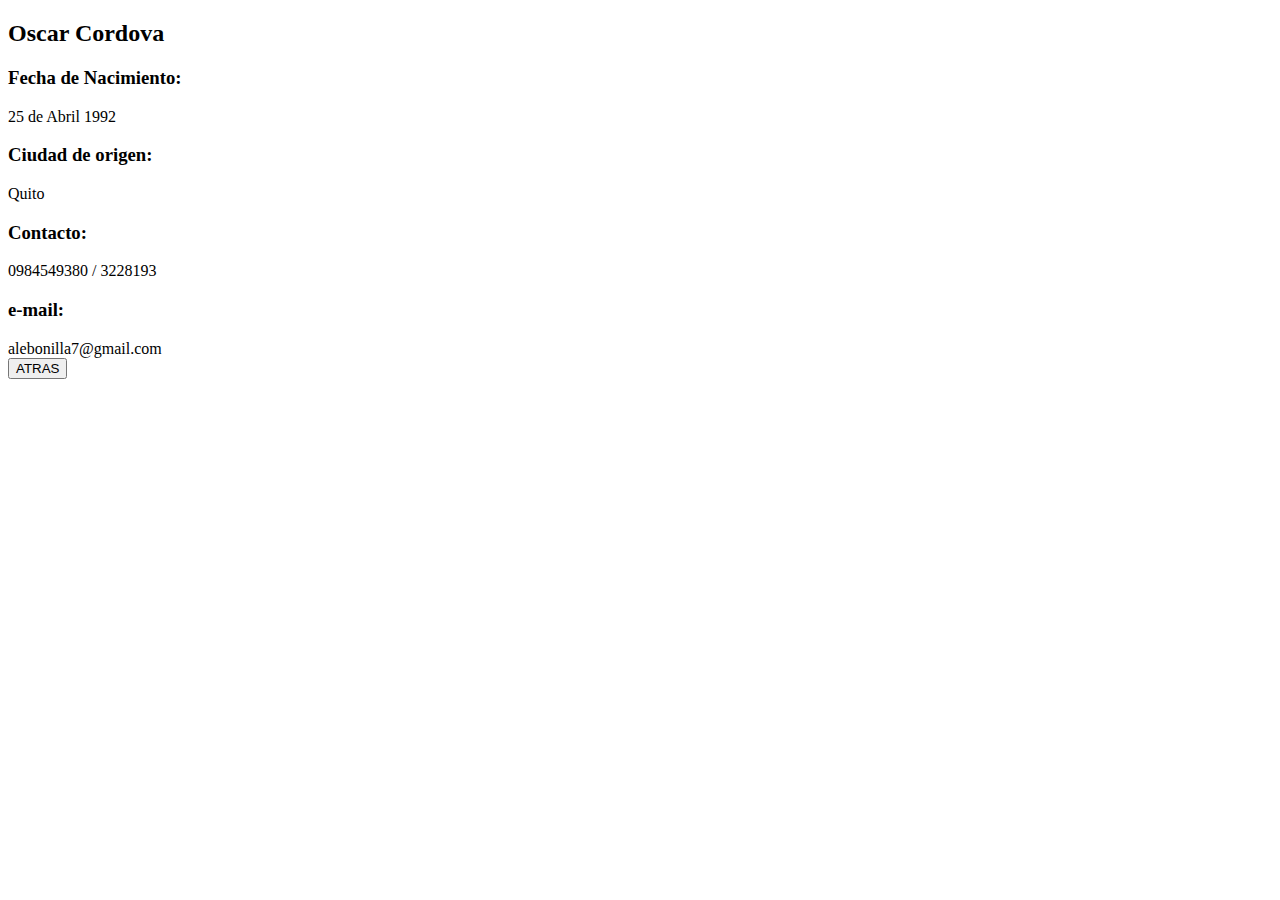
==== html/infoAndres.html @ 49b982ea "Update MainFrame y Botones" ====
<!DOCTYPE html>
<head>
    <meta http-equiv="Content-Type" content="text/html; charset=UTF-8" />
    <title><h1>OSCAR CORDOVA</h1></title>
    <LINK REL="stylesheet" TYPE="text/css" HREF="style.css">
        <h2>Oscar Cordova</h2>
</head>

<body>
    <div class="Biografia"> 
        <h3>Fecha de Nacimiento: </h3>25 de Abril 1992
        <h3>Ciudad de origen: </h3> Quito
        <h3>Contacto: </h3> 0984549380 / 3228193
        <h3>e-mail: </h3> alebonilla7@gmail.com
    </div>
<FORM METHOD="LINK" ACTION="MainFrame.html"> <INPUT TYPE="submit" VALUE="ATRAS"> </FORM>

</body>
</html>
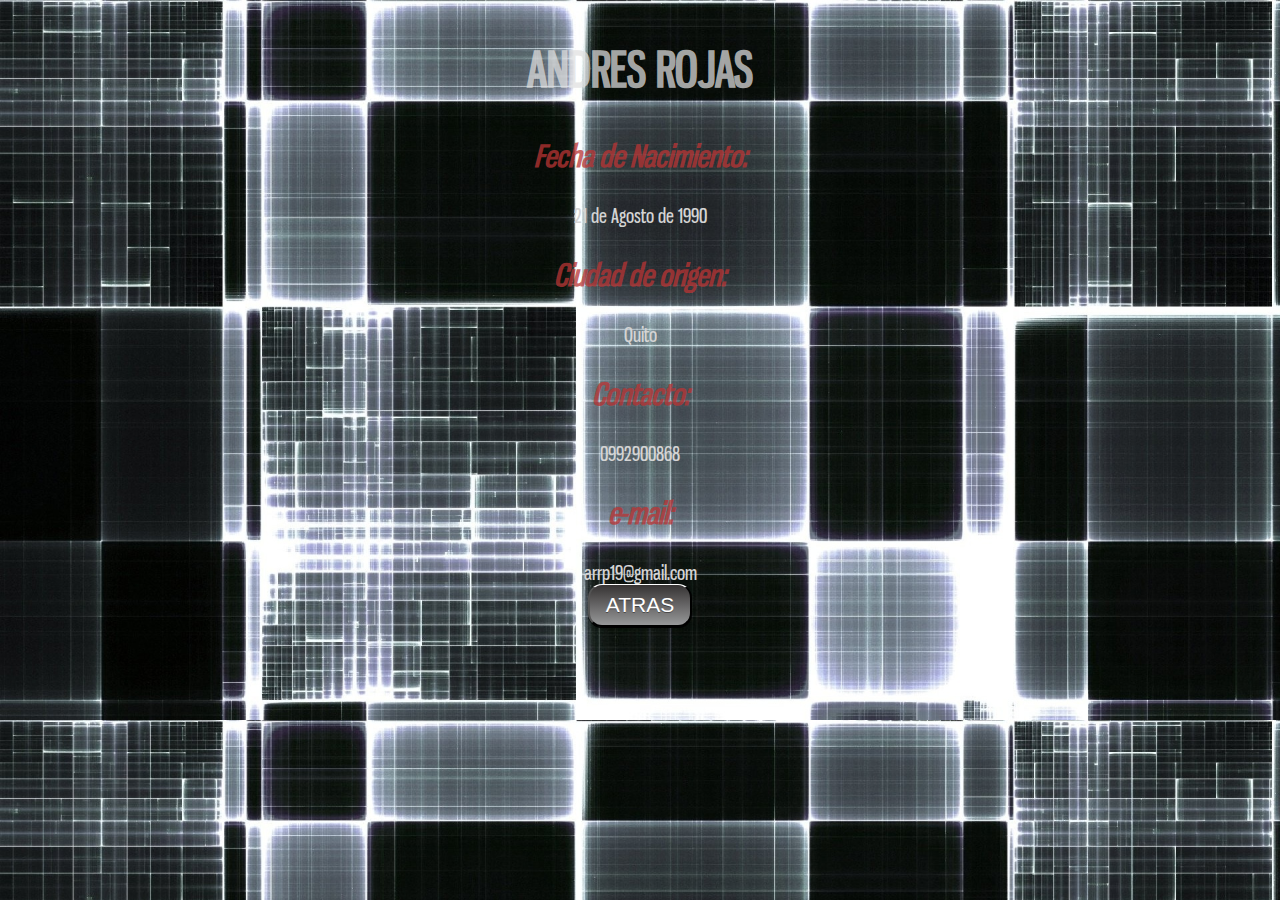
==== commit ed620a70: "Final Commit and Push" ====
--- a/html/infoAndres.html
+++ b/html/infoAndres.html
@@ -1,19 +1,19 @@
 <!DOCTYPE html>
 <head>
     <meta http-equiv="Content-Type" content="text/html; charset=UTF-8" />
-    <title><h1>OSCAR CORDOVA</h1></title>
-    <LINK REL="stylesheet" TYPE="text/css" HREF="style.css">
-        <h2>Oscar Cordova</h2>
+    <title>Pepe LU</title>
+    <LINK REL="stylesheet" TYPE="text/css" HREF="css/style.css">
+        <h2 id="a1">ANDRES ROJAS</h2>
 </head>
 
-<body>
+<body id="andres">
     <div class="Biografia"> 
-        <h3>Fecha de Nacimiento: </h3>25 de Abril 1992
+        <h3>Fecha de Nacimiento: </h3>21 de Agosto de 1990	
         <h3>Ciudad de origen: </h3> Quito
-        <h3>Contacto: </h3> 0984549380 / 3228193
-        <h3>e-mail: </h3> alebonilla7@gmail.com
+        <h3>Contacto: </h3> 0992900868 
+        <h3>e-mail: </h3> arrp19@gmail.com
     </div>
-<FORM METHOD="LINK" ACTION="MainFrame.html"> <INPUT TYPE="submit" VALUE="ATRAS"> </FORM>
+<FORM  METHOD="LINK" ACTION="MainFrame.html"> <INPUT  class="button1" TYPE="submit" VALUE="ATRAS"> </FORM>
 
 </body>
 </html>--- a/html/css/style.css
+++ b/html/css/style.css
@@ -0,0 +1,283 @@
+#mainBody {
+	background-image: url("fondo1.jpg");
+	background-repeat: no-repeat;
+	width: 1200px;
+	height: 800px;
+}
+@font-face {
+    font-family: Bebas;
+    src: url("BEBAS.ttf");
+}
+@font-face {
+    font-family: gnuolane;
+    src: url("gnuolane.ttf");
+}
+@font-face {
+    font-family: forque;
+    src: url("Forque.ttf");
+}
+
+h1 {
+	font-style: italic;
+	font-size: 40px;
+	color: rgba(185, 51, 51, 0.69);
+}
+
+table,th,td {
+	border: 10px solid #1f1e4a;
+	border-collapse: collapse;
+	text-align: center;
+	border-spacing: 25px;
+}
+
+th,td {
+	padding: 10px;
+}
+
+table#integrantes {
+	width: 100%;;
+}
+
+table#integrantes th {
+	color: #b93333;
+}
+
+#cuerpo {
+	align-content: center;
+}
+
+#juego {
+	background-color: rgba(255, 255, 170, 0.74);
+}
+
+h3 {
+	color: rgba(185, 52, 52, 0.76);
+	font-size: 30px;
+	font-style: oblique;
+}
+#pepe{
+    text-align:center;
+    font-family: Bebas;
+    color:black;
+    
+     background-image:url(11.jpg);
+    background-size: cover;
+        -moz-background-size: cover;
+        -webkit-background-size: cover;
+        -o-background-size: cover;
+    
+}
+#p1{
+    text-align:center;
+    font-family: Bebas;
+    color:black;
+  
+    font-size: 250%;   
+}
+
+#andres{
+    text-align:center;
+    font-family: gnuolane;
+    color:rgb(212, 212, 212);
+    font-size: 120%;
+    
+    background-image:url(13.jpg);
+    background-size: cover;
+        -moz-background-size: cover;
+        -webkit-background-size: cover;
+        -o-background-size: cover;
+}
+#a1{
+    text-align:center;
+    font-family: gnuolane;
+    color:rgba(224, 224, 224, 0.74);
+  
+    font-size: 250%;   
+}
+#oscar{
+    text-align:center;
+    font-family: forque;
+    color:white;
+    font-size: 120%;  
+    
+    background-image:url(12.jpg);
+    background-size: cover;
+        -moz-background-size: cover;
+        -webkit-background-size: cover;
+        -o-background-size: cover;
+}
+#o1{
+    text-align:center;
+    font-family: forque;
+    color:white;
+        font-size: 250%; 
+
+}
+
+.btllamado {
+	border-top: 1px solid #96d1f8;
+	background: #65a9d7;
+	background: -webkit-gradient(linear, left top, left bottom, from(#142f42),
+		to(#65a9d7));
+	background: -webkit-linear-gradient(top, #142f42, #65a9d7);
+	background: -moz-linear-gradient(top, #142f42, #65a9d7);
+	background: -ms-linear-gradient(top, #142f42, #65a9d7);
+	background: -o-linear-gradient(top, #142f42, #65a9d7);
+	padding: 5px 10px;
+	-webkit-border-radius: 8px;
+	-moz-border-radius: 8px;
+	border-radius: 8px;
+	-webkit-box-shadow: rgba(0, 0, 0, 1) 0 1px 0;
+	-moz-box-shadow: rgba(0, 0, 0, 1) 0 1px 0;
+	box-shadow: rgba(0, 0, 0, 1) 0 1px 0;
+	text-shadow: rgba(0, 0, 0, .4) 0 1px 0;
+	color: white;
+	font-size: 20px;
+	font-family: 'Lucida Grande', Helvetica, Arial, Sans-Serif;
+	text-decoration: none;
+	vertical-align: middle;
+}
+
+.btllamado:hover {
+	border-top-color: #28597a;
+	background: #28597a;
+	color: #ccc;
+}
+
+.btllamado:active {
+	border-top-color: #29668f;
+	background: #29668f;
+}
+.button1 {
+   border-top: 1px solid #ffffff;
+   background: #979899;
+   background: -webkit-gradient(linear, left top, left bottom, from(#363333), to(#979899));
+   background: -webkit-linear-gradient(top, #363333, #979899);
+   background: -moz-linear-gradient(top, #363333, #979899);
+   background: -ms-linear-gradient(top, #363333, #979899);
+   background: -o-linear-gradient(top, #363333, #979899);
+   padding: 8px 16px;
+   -webkit-border-radius: 14px;
+   -moz-border-radius: 14px;
+   border-radius: 14px;
+   -webkit-box-shadow: rgba(0,0,0,1) 0 1px 0;
+   -moz-box-shadow: rgba(0,0,0,1) 0 1px 0;
+   box-shadow: rgba(0,0,0,1) 0 1px 0;
+   text-shadow: rgba(0,0,0,.4) 0 1px 0;
+   color: white;
+   font-size: 21px;
+   font-family: Helvetica, Arial, Sans-Serif;
+   text-decoration: none;
+   vertical-align: middle;
+   }
+.button1:hover {
+   border-top-color: #ffffff;
+   background: #ffffff;
+   color: #ccc;
+   }
+.button1:active {
+   border-top-color: #b0aaaa;
+   background: #b0aaaa;
+   }
+
+
+.button2 {
+   border-top: 1px solid #75614b;
+   background: #261605;
+   background: -webkit-gradient(linear, left top, left bottom, from(#5e3f18), to(#261605));
+   background: -webkit-linear-gradient(top, #5e3f18, #261605);
+   background: -moz-linear-gradient(top, #5e3f18, #261605);
+   background: -ms-linear-gradient(top, #5e3f18, #261605);
+   background: -o-linear-gradient(top, #5e3f18, #261605);
+   padding: 12px 24px;
+   -webkit-border-radius: 25px;
+   -moz-border-radius: 25px;
+   border-radius: 25px;
+   -webkit-box-shadow: rgba(0,0,0,1) 0 1px 0;
+   -moz-box-shadow: rgba(0,0,0,1) 0 1px 0;
+   box-shadow: rgba(0,0,0,1) 0 1px 0;
+   text-shadow: rgba(0,0,0,.4) 0 1px 0;
+   color: #000000;
+   font-size: 18px;
+   font-family: Helvetica, Arial, Sans-Serif;
+   text-decoration: none;
+   vertical-align: bottom;
+   }
+.button2:hover {
+   border-top-color: #3d2611;
+   background: #3d2611;
+   color: #ffffff;
+   }
+.button2:active {
+   border-top-color: #965d2c;
+   background: #965d2c;
+   }
+   
+.button3 {
+   border-top: 1px solid #81b080;
+   background: #49a68c;
+   background: -webkit-gradient(linear, left top, left bottom, from(#0c2407), to(#49a68c));
+   background: -webkit-linear-gradient(top, #0c2407, #49a68c);
+   background: -moz-linear-gradient(top, #0c2407, #49a68c);
+   background: -ms-linear-gradient(top, #0c2407, #49a68c);
+   background: -o-linear-gradient(top, #0c2407, #49a68c);
+   padding: 6.5px 13px;
+   -webkit-border-radius: 19px;
+   -moz-border-radius: 19px;
+   border-radius: 19px;
+   -webkit-box-shadow: rgba(0,0,0,1) 0 1px 0;
+   -moz-box-shadow: rgba(0,0,0,1) 0 1px 0;
+   box-shadow: rgba(0,0,0,1) 0 1px 0;
+   text-shadow: rgba(0,0,0,.4) 0 1px 0;
+   color: #000000;
+   font-size: 14px;
+   font-family: Georgia, serif;
+   text-decoration: none;
+   vertical-align: middle;
+   }
+.button:hover {
+   border-top-color: #446b85;
+   background: #446b85;
+   color: #ccc;
+   }
+.button:active {
+   border-top-color: #1b435e;
+   background: #1b435e;
+   }
+   
+#licenciaTXT {
+	color: white;
+	margin: 20px;
+	padding: 20px;
+}
+
+#licencia {
+	background-color: white;
+}
+
+h5 {
+	font-size: 20px;
+	color: white;
+}
+h4{
+	FONT-SIZE: x-large;
+}
+
+#tableJuego {
+	border: 10px solid #1f1e4a;
+	border-collapse: collapse;
+	text-align: center;
+	border-spacing: 25px;
+}
+
+th,td {
+	padding: 10px;
+}
+
+table#tableJuego {
+	width: 40%;
+}
+
+table#tableJuego th {
+	color: #b93333;
+}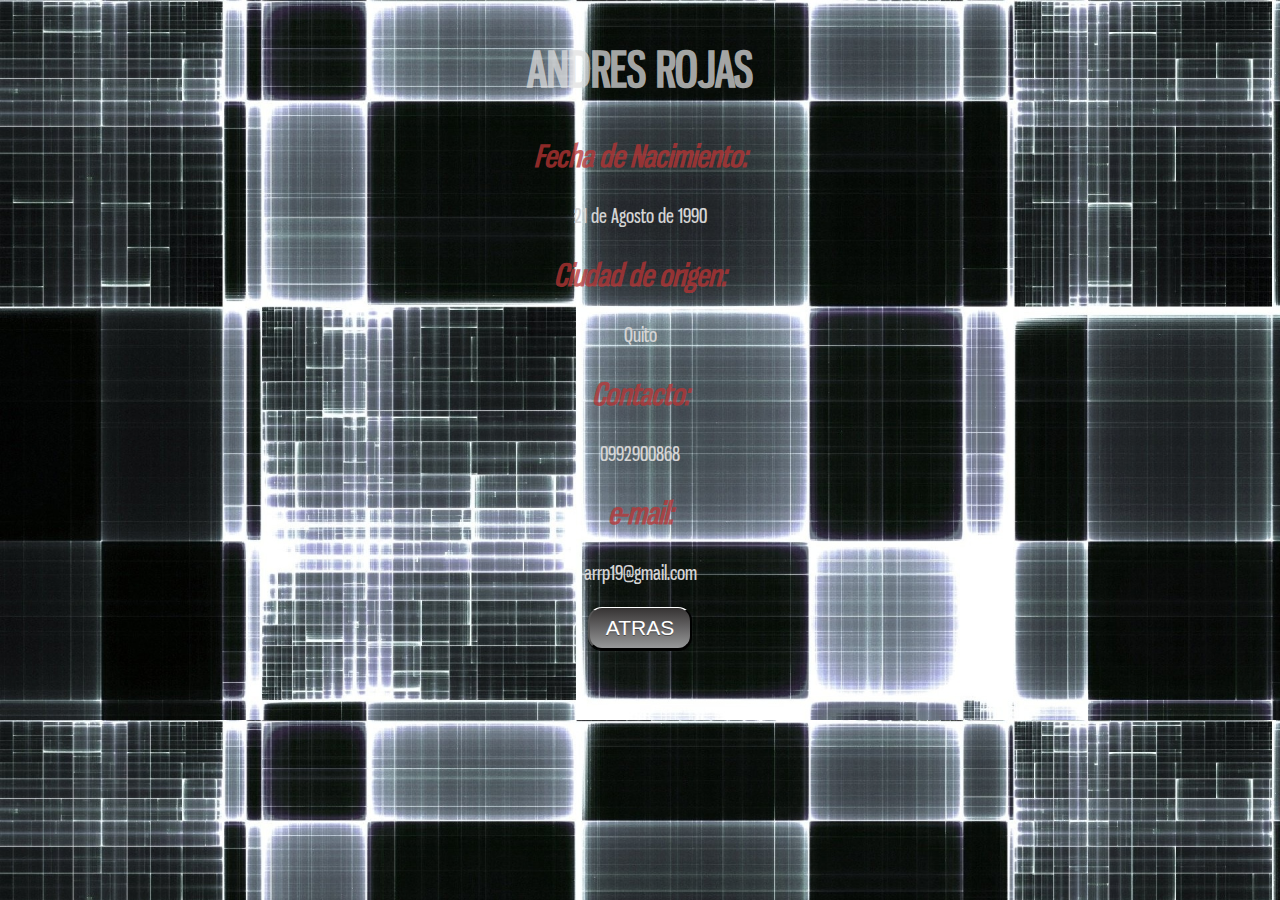
==== commit 44023d9a: "Commit Licencias" ====
--- a/html/infoAndres.html
+++ b/html/infoAndres.html
@@ -1,19 +1,26 @@
 <!DOCTYPE html>
 <head>
-    <meta http-equiv="Content-Type" content="text/html; charset=UTF-8" />
-    <title>Pepe LU</title>
-    <LINK REL="stylesheet" TYPE="text/css" HREF="css/style.css">
-        <h2 id="a1">ANDRES ROJAS</h2>
+<meta http-equiv="Content-Type" content="text/html; charset=UTF-8" />
+<title>Pepe LU</title>
+<LINK REL="stylesheet" TYPE="text/css" HREF="css/style.css">
+<h2 id="a1">ANDRES ROJAS</h2>
 </head>
 
 <body id="andres">
-    <div class="Biografia"> 
-        <h3>Fecha de Nacimiento: </h3>21 de Agosto de 1990	
-        <h3>Ciudad de origen: </h3> Quito
-        <h3>Contacto: </h3> 0992900868 
-        <h3>e-mail: </h3> arrp19@gmail.com
-    </div>
-<FORM  METHOD="LINK" ACTION="MainFrame.html"> <INPUT  class="button1" TYPE="submit" VALUE="ATRAS"> </FORM>
+	<div class="Biografia">
+		<h3>Fecha de Nacimiento:</h3>
+		21 de Agosto de 1990
+		<h3>Ciudad de origen:</h3>
+		Quito
+		<h3>Contacto:</h3>
+		0992900868
+		<h3>e-mail:</h3>
+		arrp19@gmail.com
+	</div>
+	<br />
+	<FORM METHOD="LINK" ACTION="MainFrame.html">
+		<INPUT class="button1" TYPE="submit" VALUE="ATRAS">
+	</FORM>
 
 </body>
 </html>--- a/html/css/style.css
+++ b/html/css/style.css
@@ -16,6 +16,10 @@
     font-family: forque;
     src: url("Forque.ttf");
 }
+@font-face {
+    font-family: rex;
+    src: url("Rex Bold Inline.otf");
+}
 
 h1 {
 	font-style: italic;
@@ -60,7 +64,7 @@
     font-family: Bebas;
     color:black;
     
-     background-image:url(11.jpg);
+    background-image:url(11.jpg);
     background-size: cover;
         -moz-background-size: cover;
         -webkit-background-size: cover;
@@ -73,6 +77,13 @@
     color:black;
   
     font-size: 250%;   
+}
+#titulo{
+    text-align:center;
+    font-family: rex;
+    color:#29bf46;
+  	font-style:italic;
+    font-size: 550%;   
 }
 
 #andres{
@@ -280,4 +291,9 @@
 
 table#tableJuego th {
 	color: #b93333;
+}
+
+#licenciaCC{
+	background-color: white;
+	}
 }